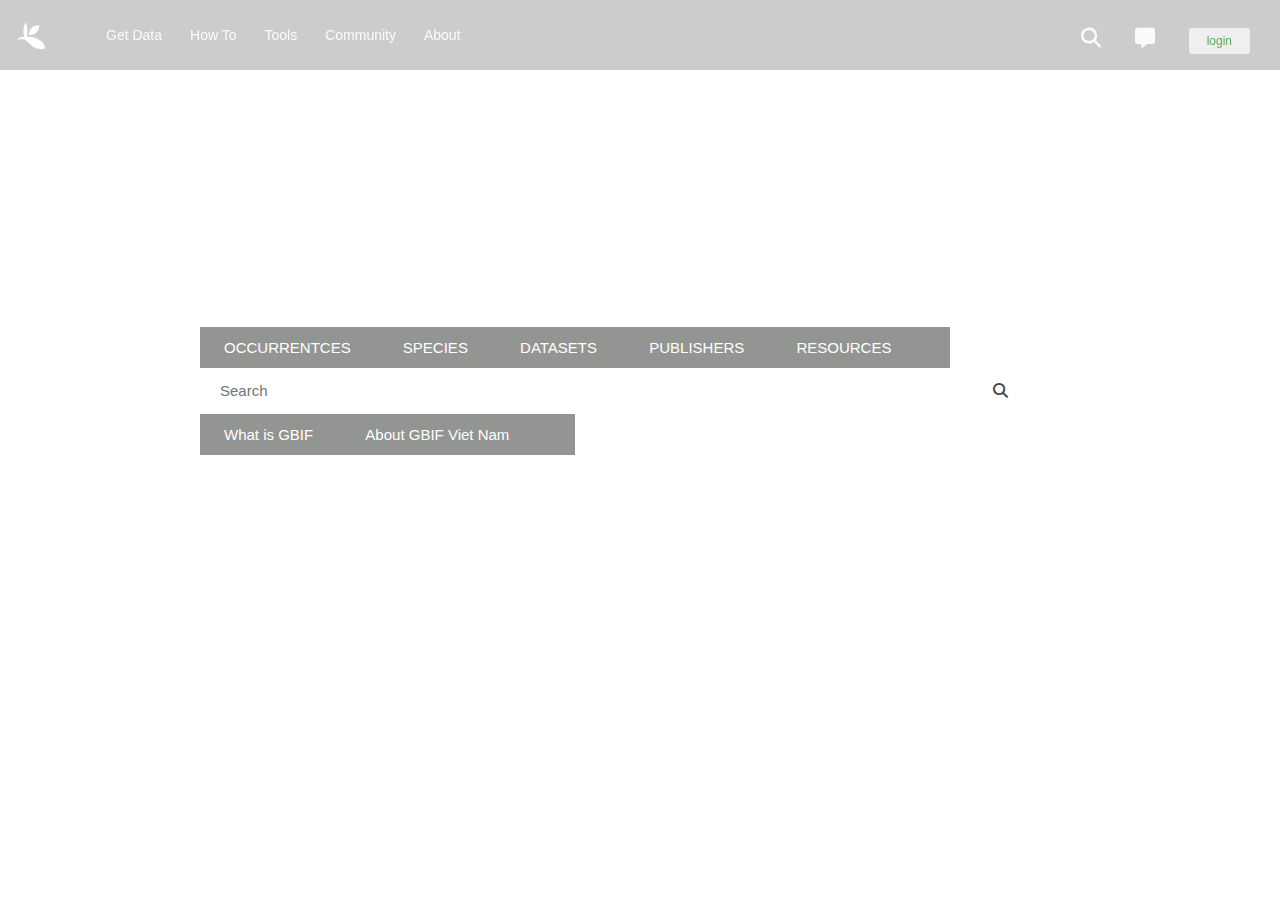
==== buoi-04/navbar/index.html @ b9607bff "Add files via upload" ====
<html lang="en">
  <head>
    <meta charset="UTF-8" />
    <meta name="viewport" content="width=device-width, initial-scale=1.0" />
    <title>Document</title>
    <link rel="stylesheet" href="./style.css" />
    <link rel="stylesheet" href="https://www.w3schools.com/w3css/4/w3.css" />
    <link rel="stylesheet" href="https://cdnjs.cloudflare.com/ajax/libs/font-awesome/6.4.0/css/all.min.css">
  </head>
  <body>
    <div class="stickyNav">
      <div class="stickyNav__container">
        <a href="#" class="gbif__logo">
          <svg
            viewBox="90 239.1 539.7 523.9"
            xmlns="http://www.w3.org/2000/svg"
          >
            <path
              class="gbif-logo-svg"
              d="M325.5,495.4c0-89.7,43.8-167.4,174.2-167.4C499.6,417.9,440.5,495.4,325.5,495.4"
            ></path>
            <path
              class="gbif-logo-svg"
              d="M534.3,731c24.4,0,43.2-3.5,62.4-10.5c0-71-42.4-121.8-117.2-158.4c-57.2-28.7-127.7-43.6-192.1-43.6
  c28.2-84.6,7.6-189.7-19.7-247.4c-30.3,60.4-49.2,164-20.1,248.3c-57.1,4.2-102.4,29.1-121.6,61.9c-1.4,2.5-4.4,7.8-2.6,8.8
  c1.4,0.7,3.6-1.5,4.9-2.7c20.6-19.1,47.9-28.4,74.2-28.4c60.7,0,103.4,50.3,133.7,80.5C401.3,704.3,464.8,731.2,534.3,731"
            ></path>
          </svg>
        </a>
        <div class="stickyNav__actions">
          <a href="#" class="stickyNav__actions__action"><i class="fa-solid fa-magnifying-glass"></i></a>
          <a href="#" class="stickyNav__actions__action"><i class="fa-solid fa-message"></i></a>
          <button style="display: inline-block;color: #61a861; padding: 6px 18px;margin: 0 15px;border: none;font-size: 12px;border-radius: 3px;">login</button>
        </div>
        <div class="mainnavbar">
          <nav class="mainMenu" id="main__menu">
            <!-- javascript -->
          </nav>
        </div>
      </div>
    </div>
    <header class="header">
      <div class="header__desktop">
        <div class="header__name">GBIF | Global Biodiversity Information Facility</div>
        <h1>Free and open access to biodiversity data</h1>
        <div class="home__searchContainer">
          <div class="home__action">
            <a href="#">OCCURRENTCES</a>
            <a href="#">SPECIES</a>
            <a href="#">DATASETS</a>
            <a href="#">PUBLISHERS</a>
            <a href="#">RESOURCES</a>
          </div>
          <div class="home__search">
            <form action="#">
              <input type="text" onclick="fn_borderNone(this)" placeholder="Search">
              <a href="#"><i class="fa-solid fa-magnifying-glass"></i></a>
            </form>
          </div>
          <div class="home__action" style="width: 45%;">
            <a href="#">What is GBIF</a>
            <a href="#">About GBIF Viet Nam</a>
          </div>
        </div>
      </div>
    </header>
  </body>
  <script src="./main.js"></script>
</html>
---- buoi-04/navbar/style.css ----
* {
  box-sizing: border-box;
  padding: 0;
  margin: 0;
  list-style: none;
  text-decoration: none;
}

body {
  font-size: 14px;
  line-height: 1.42857142857;
}

.stickyNav {
  background: transparent;
  box-shadow: none;
  position: fixed;
  width: 100%;
  z-index: 50;
  left: 0;
  top: 0;
  color: #fafafa;
  font-size: 14px;
  height: 70px;
}

.stickyNav:hover {
  background: rgba(0, 0, 0, 0.2);
}

.stickyNav a {
  background-color: transparent;
}

.stickyNav__container {
  position: relative;
  max-width: 100%;
  margin-left: 1rem;
  margin-right: 1rem;
}

.stickyNav__container .gbif__logo {
  float: left;
  position: relative;
  z-index: 10;
  margin-top: calc(2.699999999995rem / 2);
  margin-right: 3rem;
}

.stickyNav__container .gbif__logo svg {
  width: 32px;
  fill: #fff;
}

.stickyNav__actions {
  user-select: none;
  position: absolute;
  right: 0;
  top: 0;
  z-index: 10;
  line-height: 100%;
}

.stickyNav__actions__action {
  display: inline-block;
  font-size: 20px;
  margin: 28px 15px;
}

.mainnavbar {
  height: 100%;
  background-color: transparent;
}

.mainMenu {
  max-width: 1200px;
  margin: auto;
}

.mainMenu .menu__total {
  display: flex;
}

.mainMenu .menu__total  .menu__item {
  display: inline-block;
  height: 70px;
  padding: 0 14px;
  line-height: 70px;
}


.header {
  background-image: url(https://api.gbif.org/v1/image/unsafe/1500x750/http:%2F%2Fimages.ctfassets.net%2Fuo17ejk9rkwj%2F1xnqES81C6w2W9WbcKEMxb%2F0d1e05a6d28e95a57783d6d62f1ad3be%2Fimage.png);
  width: 100%;
  height: 616px;
  background-size: cover;
  position: relative;
}

.header__desktop{
    position: absolute;
    left: 200px;
    top: 30%;
    color: #fff;
}

.header__name{
    font-size: 18px;
}

.header__desktop h1{
    margin: 28px 0 20px;
    font-size: 45px;
}

.home__action{
  background-color: rgba(40,44,39,.502);
  max-width: 90%;
}

.home__action a{
  display: inline-block;
  padding: 10px 24px 8px;
  text-align: center;
  background-color: transparent;
}

.home__search{
  max-width: 800pxpx;
  padding: 12px 20px;
  background-color: #fff;
  color: #444;
}

.home__search input{
  border: none;
  display: inline-block;
  width: 97%;
}

.main__Menu{
  display: flex;
}

.mainMenu_menuchild{
  display: none;
}

.menu__columns{
  color: #444;
  border-right: 1px solid rgba(190,195,200,.2);
}

.menu__columns h2{
  font-size: 13px;
  padding: 8px 16px;
  margin: 0;
  opacity: 0.6;
  font-weight: 600;

}

.menu_childGroup{
  display: none;
  padding-top: 0;
  opacity: 1;
  position: absolute;
  background-color: #f9f9f9;
  min-width: 200px;
  box-shadow: 0px 8px 16px 0px rgba(0,0,0,0.2);
  z-index: 1;
}

.active{
  display: block ;
  display: flex;
}

.dropdown{
  position: relative;
  display: inline-block;
}

.dropdown:hover{
  background-color: rgb(97,168,97);
}

.menu_childGroup a{
  color: #4e565f;
  padding: 8px 16px;
  display: block;
  width: 200px;
}

.menu_childGroup a:hover{
  background-color: #ccc;
}
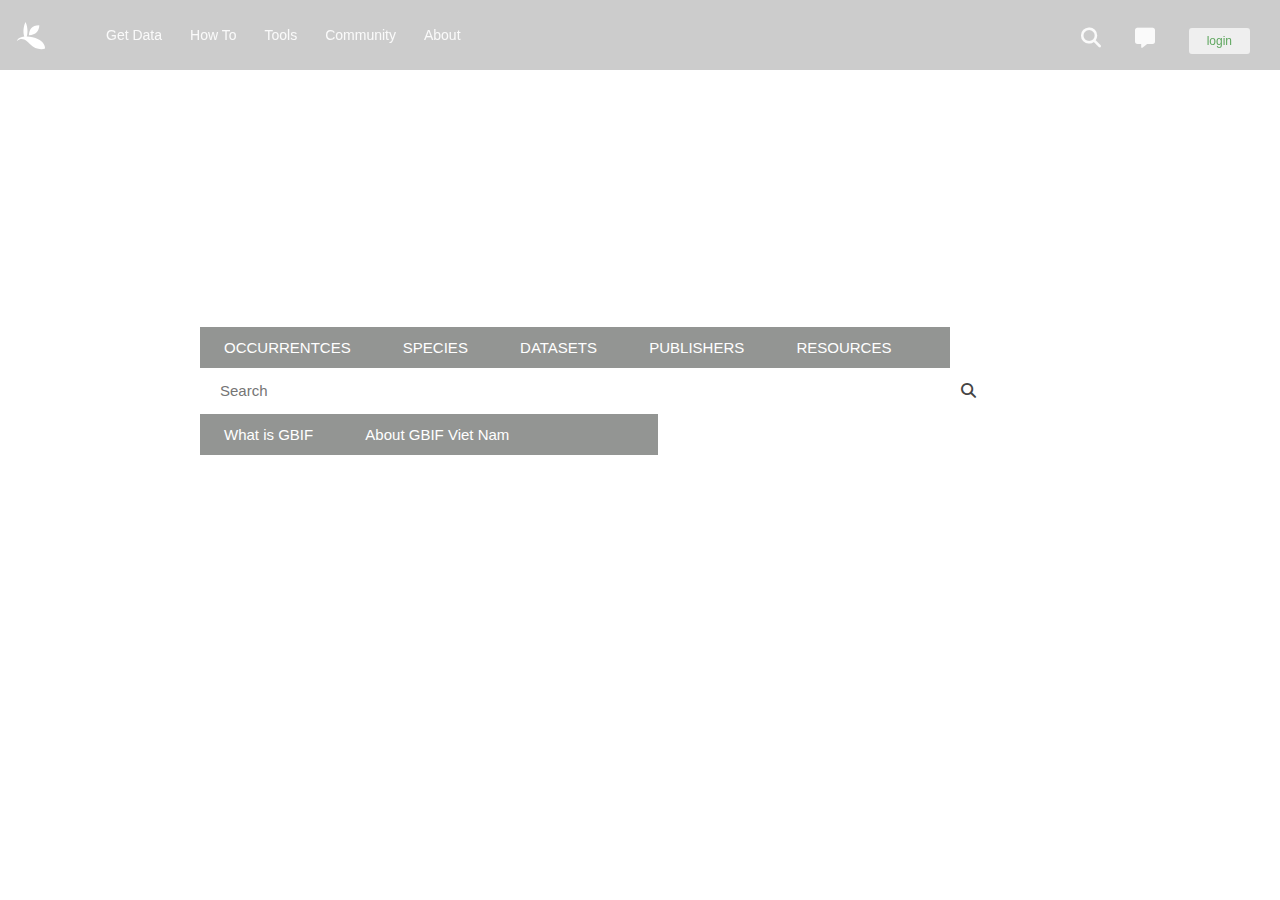
==== commit d57835fd: "new" ====
--- a/buoi-04/navbar/index.html
+++ b/buoi-04/navbar/index.html
@@ -6,6 +6,7 @@
     <link rel="stylesheet" href="./style.css" />
     <link rel="stylesheet" href="https://www.w3schools.com/w3css/4/w3.css" />
     <link rel="stylesheet" href="https://cdnjs.cloudflare.com/ajax/libs/font-awesome/6.4.0/css/all.min.css">
+    <link rel="stylesheet" href="./style2.css">
   </head>
   <body>
     <div class="stickyNav">
@@ -27,10 +28,10 @@
             ></path>
           </svg>
         </a>
-        <div class="stickyNav__actions">
+        <div class="stickyNav__actions" id="stickyNavAction">
           <a href="#" class="stickyNav__actions__action"><i class="fa-solid fa-magnifying-glass"></i></a>
           <a href="#" class="stickyNav__actions__action"><i class="fa-solid fa-message"></i></a>
-          <button style="display: inline-block;color: #61a861; padding: 6px 18px;margin: 0 15px;border: none;font-size: 12px;border-radius: 3px;">login</button>
+          <button style="display: inline-block;color: #61a861; padding: 6px 18px;margin: 0 15px;border: none;font-size: 12px;border-radius: 3px;" id="buttonLogin">login</button>
         </div>
         <div class="mainnavbar">
           <nav class="mainMenu" id="main__menu">
@@ -57,7 +58,7 @@
               <a href="#"><i class="fa-solid fa-magnifying-glass"></i></a>
             </form>
           </div>
-          <div class="home__action" style="width: 45%;">
+          <div class="home__action" style="width: 55%;">
             <a href="#">What is GBIF</a>
             <a href="#">About GBIF Viet Nam</a>
           </div>
--- a/buoi-04/navbar/style.css
+++ b/buoi-04/navbar/style.css
@@ -126,7 +126,7 @@
 }
 
 .home__search{
-  max-width: 800pxpx;
+  max-width: 800px;
   padding: 12px 20px;
   background-color: #fff;
   color: #444;
@@ -194,4 +194,13 @@
 
 .menu_childGroup a:hover{
   background-color: #ccc;
+}
+
+#buttonLogin {
+  position: relative;
+  display: inline-block;
+}
+
+.inactive{
+  display: none;
 }--- a/buoi-04/navbar/style2.css
+++ b/buoi-04/navbar/style2.css
@@ -0,0 +1,79 @@
+*{
+    margin: 0;
+    padding: 0;
+    box-sizing: border-box;
+    list-style: none;
+    text-decoration: none;
+}
+
+.menubox__wrapper{
+    position: relative;
+    width: 355px;
+    border: 1px solid #ccc;
+    box-shadow: 0 5px 40px rgba(0,0,0,.16);
+    margin:30px auto;
+    border-radius: 10px;
+    background-color: #fff;
+    position: absolute;
+    right: 10%;
+    top: 50%;
+}
+
+.menubox__wrapper .btn__close{
+    position: absolute;
+    top: 10px;
+    right: 10px;
+    font-size: 24px;
+    color: #aaa;
+}
+
+.menubox__wrapper .menubox__content{
+    padding: 20px;
+}
+
+.menubox__wrapper .menubox__content ul{
+    display: flex;
+    text-align: center;
+}
+.menubox__wrapper .menubox__content ul li{
+    width: 50%;
+    border-bottom: 1px solid #aaa;
+}
+.menubox__wrapper .menubox__content ul li a{
+   padding: 5px 10px;
+   color: #aaa;
+   font-size: 12px;
+}
+.user_email_password {
+    margin-bottom: 5px;
+    border-bottom: 1px solid #aaa;
+}
+
+.user_email_password label{
+    font-size: 10px;
+    color: #aaa;
+}
+
+.user_email_password input{
+    display: block;
+    width: 100%;
+    border: none;
+    padding: 3px 0;
+    background-color: #fff;
+    height: 25px;
+}
+
+.login__form p button{
+    border: none;
+    display: block;
+    width: 100%;
+    padding: 3px 10px;
+    font-size: 16px;
+    background-color: #71b171;
+    color: #fff;
+}
+
+.isactive{
+    color: #6fa96f;
+    border-bottom: 1px solid #6fa96f ;
+}